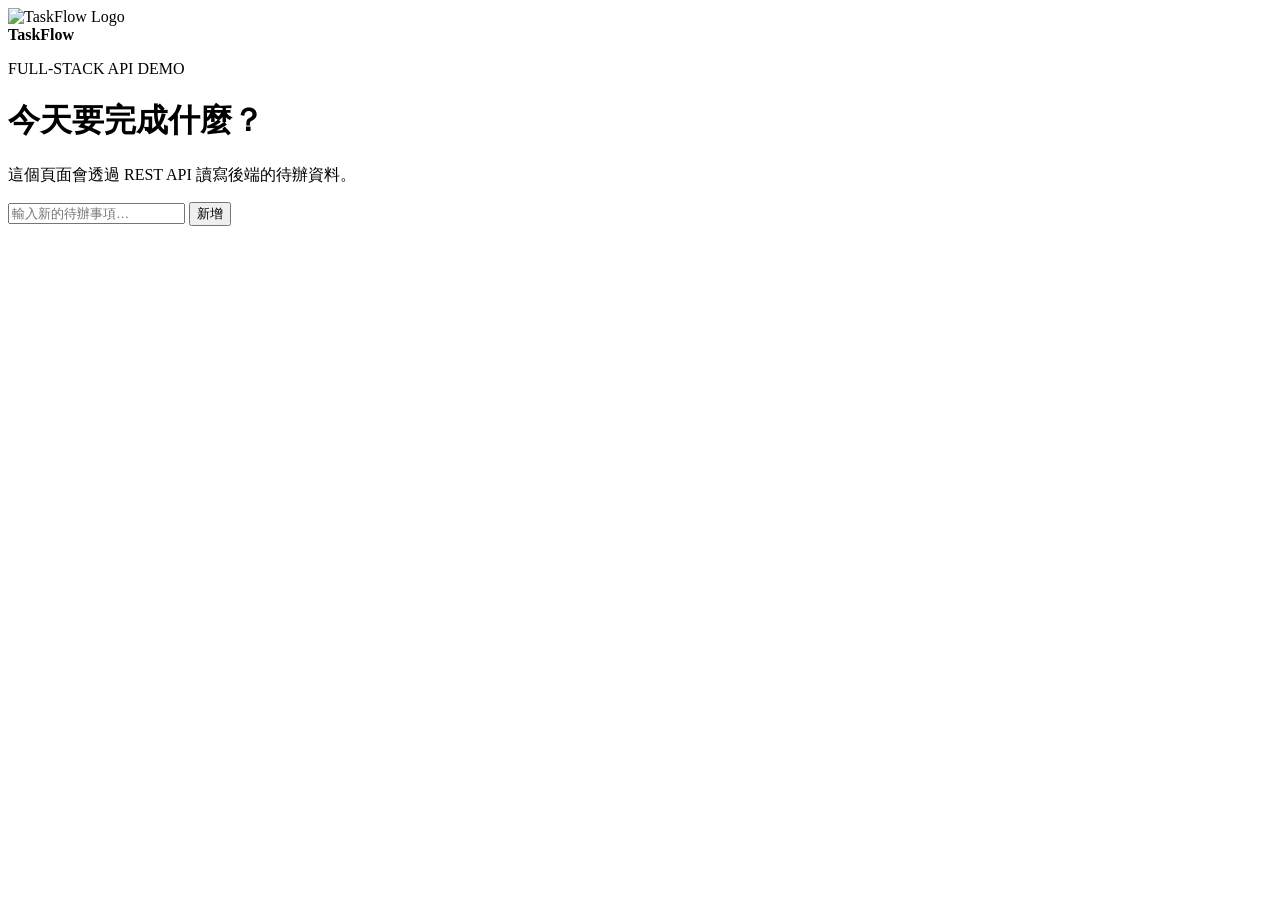
==== frontend/index.html @ 4c42a179 "Move project files to repository root" ====
<!doctype html>
<html lang="zh-Hant">
<head>
  <meta charset="utf-8">
  <meta name="viewport" content="width=device-width, initial-scale=1">
  <title>待辦事項 API 範例</title>
  <link rel="icon" href="/logo.svg" type="image/svg+xml">
  <link rel="stylesheet" href="/style.css">
</head>
<body>
  <main class="card">
    <header class="brand">
      <img class="logo" src="/logo.svg" alt="TaskFlow Logo">
      <div>
        <strong>TaskFlow</strong>
        <p class="eyebrow">FULL-STACK API DEMO</p>
      </div>
    </header>
    <h1>今天要完成什麼？</h1>
    <p class="intro">這個頁面會透過 REST API 讀寫後端的待辦資料。</p>
    <form id="task-form">
      <input id="title" maxlength="80" placeholder="輸入新的待辦事項…" required>
      <button type="submit">新增</button>
    </form>
    <p id="message" role="status"></p>
    <ul id="tasks" aria-label="待辦事項"></ul>
  </main>
  <script src="/app.js"></script>
</body>
</html>
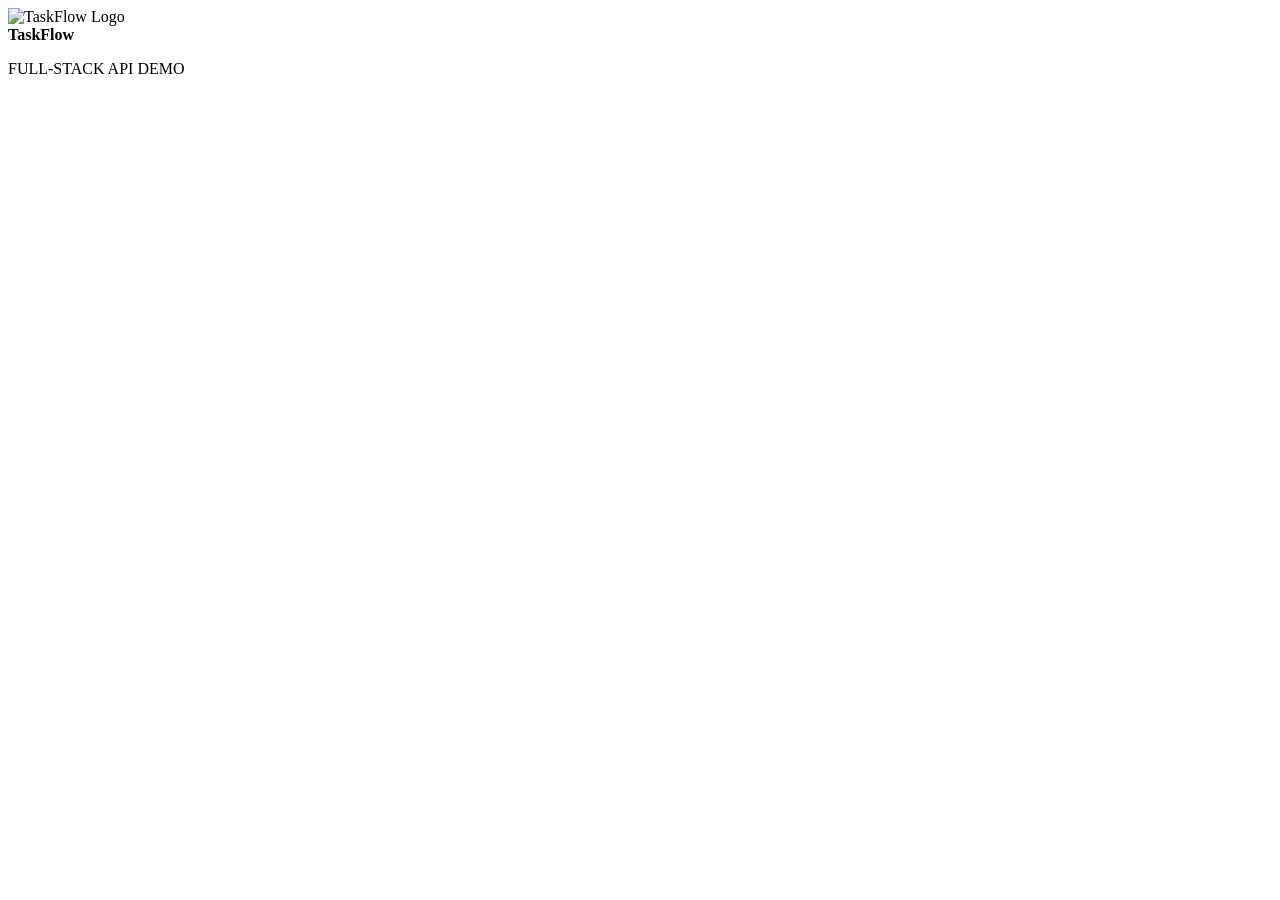
==== commit b9078533: "Load password from environment file" ====
--- a/frontend/index.html
+++ b/frontend/index.html
@@ -16,14 +16,30 @@
         <p class="eyebrow">FULL-STACK API DEMO</p>
       </div>
     </header>
-    <h1>今天要完成什麼？</h1>
-    <p class="intro">這個頁面會透過 REST API 讀寫後端的待辦資料。</p>
-    <form id="task-form">
-      <input id="title" maxlength="80" placeholder="輸入新的待辦事項…" required>
-      <button type="submit">新增</button>
-    </form>
-    <p id="message" role="status"></p>
-    <ul id="tasks" aria-label="待辦事項"></ul>
+    <section id="login-view" hidden>
+      <h1>歡迎回來</h1>
+      <p class="intro">請輸入密碼以使用 TaskFlow API。</p>
+      <form id="login-form">
+        <input id="password" type="password" autocomplete="current-password" placeholder="輸入密碼" required>
+        <button type="submit">登入</button>
+      </form>
+      <p id="login-message" class="message" role="alert"></p>
+    </section>
+    <section id="app-view" hidden>
+      <div class="page-heading">
+        <div>
+          <h1>今天要完成什麼？</h1>
+          <p class="intro">這個頁面會透過 REST API 讀寫後端的待辦資料。</p>
+        </div>
+        <button id="logout" class="secondary" type="button">登出</button>
+      </div>
+      <form id="task-form">
+        <input id="title" maxlength="80" placeholder="輸入新的待辦事項…" required>
+        <button type="submit">新增</button>
+      </form>
+      <p id="message" class="message" role="status"></p>
+      <ul id="tasks" aria-label="待辦事項"></ul>
+    </section>
   </main>
   <script src="/app.js"></script>
 </body>
